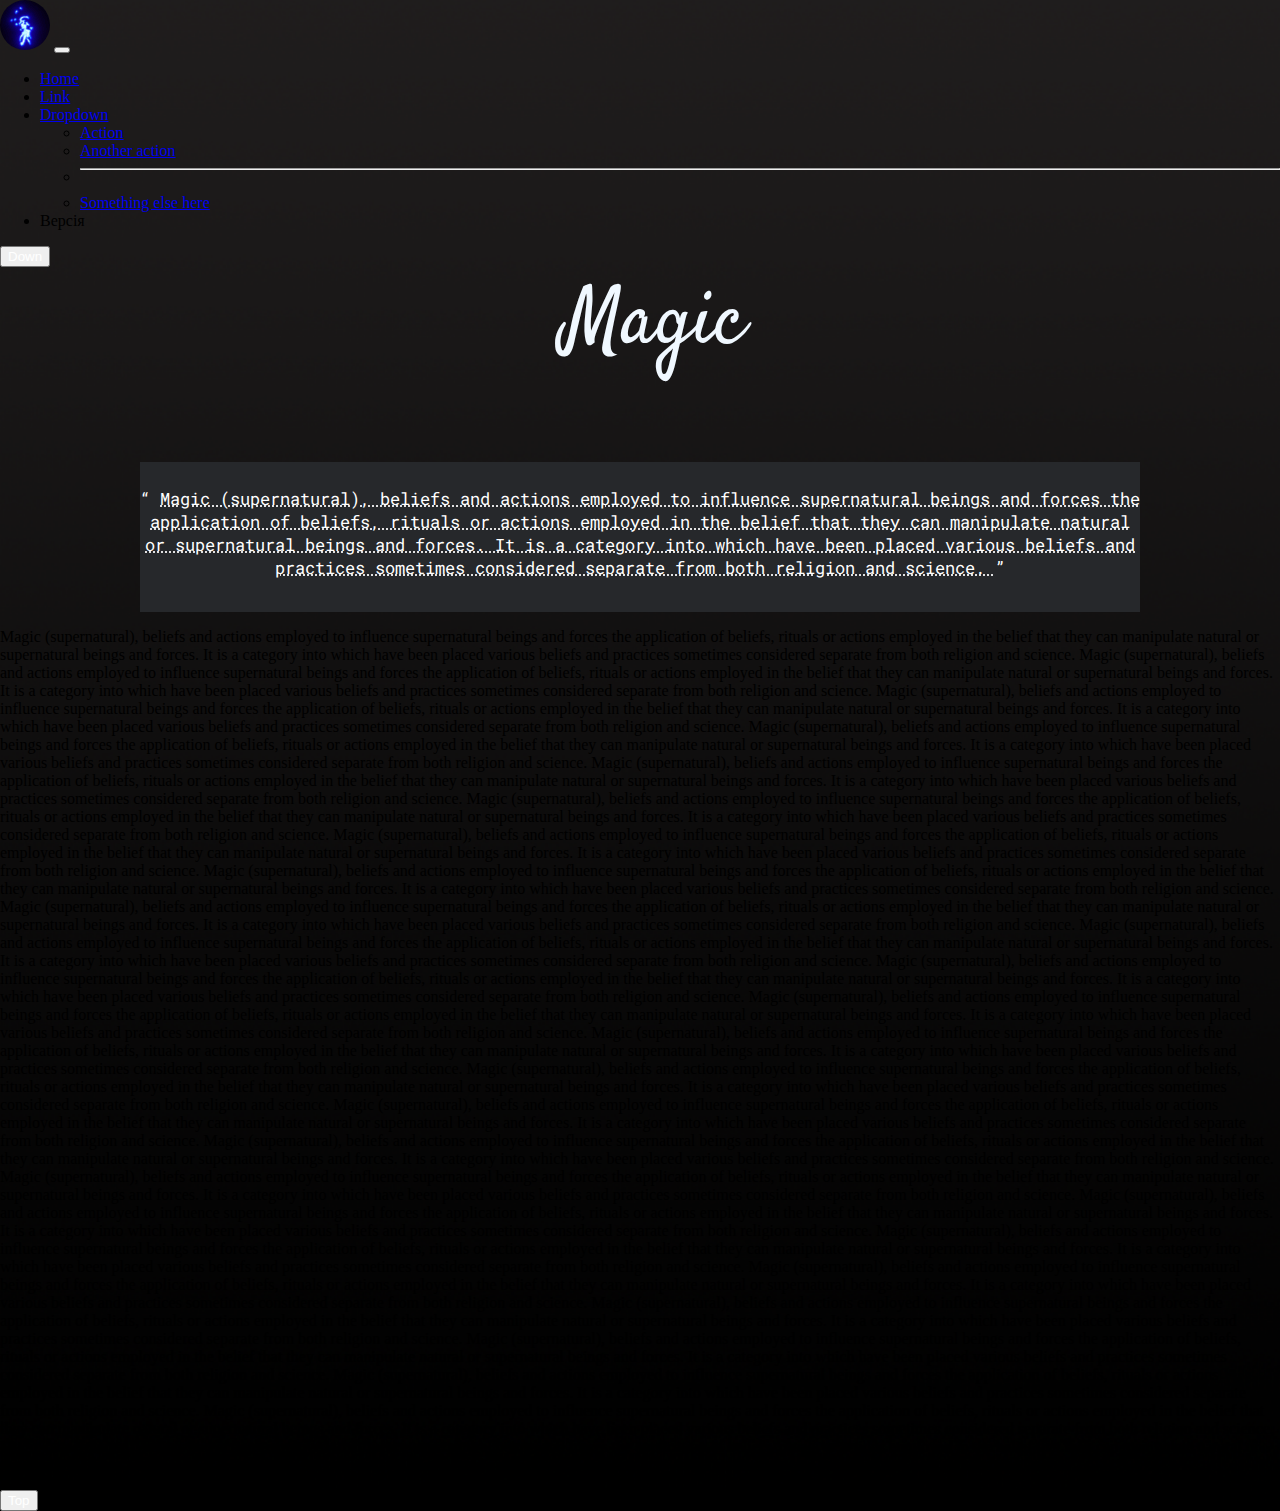
==== index.html @ cbd37f6a "фіва" ====
<!DOCTYPE html>
<html lang="en">

<head>
    <meta charset="UTF-8">
    <meta http-equiv="X-UA-Compatible" content="IE=edge">
    <meta name="viewport" content="width=device-width, initial-scale=1.0">
    <title>Magick</title>
    <link rel="stylesheet" href="style.css">
    <link rel="stylesheet" href="scrollbar.css">
    <link href="https://fonts.googleapis.com/css2?family=Roboto+Mono&display=swap" rel="stylesheet">
    <link href="https://fonts.googleapis.com/css2?family=Satisfy&display=swap" rel="stylesheet">
    <link rel="icon" href="img/icon.png">

    <link href="https://cdn.jsdelivr.net/npm/bootstrap@5.1.3/dist/css/bootstrap.min.css" rel="stylesheet"
        integrity="sha384-1BmE4kWBq78iYhFldvKuhfTAU6auU8tT94WrHftjDbrCEXSU1oBoqyl2QvZ6jIW3" crossorigin="anonymous">

    <script src="https://ajax.googleapis.com/ajax/libs/jquery/3.3.1/jquery.min.js"></script>
</head>

<body>



    <nav class="navbar navbar-expand-lg navbar-dark bg-dark">
        <div class="container-fluid">
            <img class="imgbar" src="/img/bar icon.gif" alt="">
            <button class="navbar-toggler" type="button" data-bs-toggle="collapse"
                data-bs-target="#navbarSupportedContent" aria-controls="navbarSupportedContent" aria-expanded="false"
                aria-label="Toggle navigation">
                <span class="navbar-toggler-icon"></span>
            </button>
            <div class="collapse navbar-collapse" id="navbarSupportedContent">
                <ul class="navbar-nav me-auto mb-2 mb-lg-0">
                    <li class="nav-item">
                        <a class="nav-link active" aria-current="page" href="#">Home</a>
                    </li>
                    <li class="nav-item">
                        <a class="nav-link" href="#">Link</a>
                    </li>
                    <li class="nav-item dropdown">
                        <a class="nav-link dropdown-toggle" href="#" id="navbarDropdown" role="button"
                            data-bs-toggle="dropdown" aria-expanded="false">
                            Dropdown
                        </a>
                        <ul class="dropdown-menu" aria-labelledby="navbarDropdown">
                            <li><a class="dropdown-item" href="#">Action</a></li>
                            <li><a class="dropdown-item" href="#">Another action</a></li>
                            <li>
                                <hr class="dropdown-divider">
                            </li>
                            <li><a class="dropdown-item" href="#">Something else here</a></li>
                        </ul>
                    </li>
                    <li class="nav-item">
                        <a class="nav-link disabled">Версія</a>
                    </li>
                </ul>
            </div>
        </div>
    </nav>

    <div class="main" id="section1">
        <button type="button" class="btn btn-secondary"> <a class="color" class="text-decoration-none"
                href="#section2">Down</a>
        </button>
    </div>

    <p class="p">
        Magic
    </p>

    <div class="container">
        <div class="sq">
            <p class="f1">

                <q class="q1">
                    <abbr class="text-decoration-none"
                        title="Магія (надприродне), вірування та дії, що використовуються для впливу на надприродні істоти та сили
                        застосування вірувань, ритуалів або дій, які використовуються у вірі в те, що вони можуть маніпулювати природними або надприродними істотами та силами.
                        Це категорія, до якої були поміщені різні вірування та практики, які іноді вважаються окремими як від релігії, так і від науки.">
                        Magic (supernatural), beliefs and actions employed to influence supernatural beings and
                        forces
                        the application of beliefs, rituals or actions employed in the belief that they can
                        manipulate
                        natural or supernatural beings and forces.
                        It is a category into which have been placed various beliefs and practices sometimes
                        considered
                        separate from both religion and science.
                    </abbr>
                </q>

            </p>
        </div>
    </div>

    <div>
        <p>
            Magic (supernatural), beliefs and actions employed to influence supernatural beings and
            forces
            the application of beliefs, rituals or actions employed in the belief that they can
            manipulate
            natural or supernatural beings and forces.
            It is a category into which have been placed various beliefs and practices sometimes
            considered
            separate from both religion and science. Magic (supernatural), beliefs and actions employed to influence
            supernatural beings and
            forces
            the application of beliefs, rituals or actions employed in the belief that they can
            manipulate
            natural or supernatural beings and forces.
            It is a category into which have been placed various beliefs and practices sometimes
            considered
            separate from both religion and science. Magic (supernatural), beliefs and actions employed to influence
            supernatural beings and
            forces
            the application of beliefs, rituals or actions employed in the belief that they can
            manipulate
            natural or supernatural beings and forces.
            It is a category into which have been placed various beliefs and practices sometimes
            considered
            separate from both religion and science. Magic (supernatural), beliefs and actions employed to influence
            supernatural beings and
            forces
            the application of beliefs, rituals or actions employed in the belief that they can
            manipulate
            natural or supernatural beings and forces.
            It is a category into which have been placed various beliefs and practices sometimes
            considered
            separate from both religion and science. Magic (supernatural), beliefs and actions employed to influence
            supernatural beings and
            forces
            the application of beliefs, rituals or actions employed in the belief that they can
            manipulate
            natural or supernatural beings and forces.
            It is a category into which have been placed various beliefs and practices sometimes
            considered
            separate from both religion and science. Magic (supernatural), beliefs and actions employed to influence
            supernatural beings and
            forces
            the application of beliefs, rituals or actions employed in the belief that they can
            manipulate
            natural or supernatural beings and forces.
            It is a category into which have been placed various beliefs and practices sometimes
            considered
            separate from both religion and science. Magic (supernatural), beliefs and actions employed to influence
            supernatural beings and
            forces
            the application of beliefs, rituals or actions employed in the belief that they can
            manipulate
            natural or supernatural beings and forces.
            It is a category into which have been placed various beliefs and practices sometimes
            considered
            separate from both religion and science. Magic (supernatural), beliefs and actions employed to influence
            supernatural beings and
            forces
            the application of beliefs, rituals or actions employed in the belief that they can
            manipulate
            natural or supernatural beings and forces.
            It is a category into which have been placed various beliefs and practices sometimes
            considered
            separate from both religion and science. Magic (supernatural), beliefs and actions employed to influence
            supernatural beings and
            forces
            the application of beliefs, rituals or actions employed in the belief that they can
            manipulate
            natural or supernatural beings and forces.
            It is a category into which have been placed various beliefs and practices sometimes
            considered
            separate from both religion and science. Magic (supernatural), beliefs and actions employed to influence
            supernatural beings and
            forces
            the application of beliefs, rituals or actions employed in the belief that they can
            manipulate
            natural or supernatural beings and forces.
            It is a category into which have been placed various beliefs and practices sometimes
            considered
            separate from both religion and science. Magic (supernatural), beliefs and actions employed to influence
            supernatural beings and
            forces
            the application of beliefs, rituals or actions employed in the belief that they can
            manipulate
            natural or supernatural beings and forces.
            It is a category into which have been placed various beliefs and practices sometimes
            considered
            separate from both religion and science. Magic (supernatural), beliefs and actions employed to influence
            supernatural beings and
            forces
            the application of beliefs, rituals or actions employed in the belief that they can
            manipulate
            natural or supernatural beings and forces.
            It is a category into which have been placed various beliefs and practices sometimes
            considered
            separate from both religion and science. Magic (supernatural), beliefs and actions employed to influence
            supernatural beings and
            forces
            the application of beliefs, rituals or actions employed in the belief that they can
            manipulate
            natural or supernatural beings and forces.
            It is a category into which have been placed various beliefs and practices sometimes
            considered
            separate from both religion and science. Magic (supernatural), beliefs and actions employed to influence
            supernatural beings and
            forces
            the application of beliefs, rituals or actions employed in the belief that they can
            manipulate
            natural or supernatural beings and forces.
            It is a category into which have been placed various beliefs and practices sometimes
            considered
            separate from both religion and science. Magic (supernatural), beliefs and actions employed to influence
            supernatural beings and
            forces
            the application of beliefs, rituals or actions employed in the belief that they can
            manipulate
            natural or supernatural beings and forces.
            It is a category into which have been placed various beliefs and practices sometimes
            considered
            separate from both religion and science. Magic (supernatural), beliefs and actions employed to influence
            supernatural beings and
            forces
            the application of beliefs, rituals or actions employed in the belief that they can
            manipulate
            natural or supernatural beings and forces.
            It is a category into which have been placed various beliefs and practices sometimes
            considered
            separate from both religion and science. Magic (supernatural), beliefs and actions employed to influence
            supernatural beings and
            forces
            the application of beliefs, rituals or actions employed in the belief that they can
            manipulate
            natural or supernatural beings and forces.
            It is a category into which have been placed various beliefs and practices sometimes
            considered
            separate from both religion and science. Magic (supernatural), beliefs and actions employed to influence
            supernatural beings and
            forces
            the application of beliefs, rituals or actions employed in the belief that they can
            manipulate
            natural or supernatural beings and forces.
            It is a category into which have been placed various beliefs and practices sometimes
            considered
            separate from both religion and science. Magic (supernatural), beliefs and actions employed to influence
            supernatural beings and
            forces
            the application of beliefs, rituals or actions employed in the belief that they can
            manipulate
            natural or supernatural beings and forces.
            It is a category into which have been placed various beliefs and practices sometimes
            considered
            separate from both religion and science. Magic (supernatural), beliefs and actions employed to influence
            supernatural beings and
            forces
            the application of beliefs, rituals or actions employed in the belief that they can
            manipulate
            natural or supernatural beings and forces.
            It is a category into which have been placed various beliefs and practices sometimes
            considered
            separate from both religion and science. Magic (supernatural), beliefs and actions employed to influence
            supernatural beings and
            forces
            the application of beliefs, rituals or actions employed in the belief that they can
            manipulate
            natural or supernatural beings and forces.
            It is a category into which have been placed various beliefs and practices sometimes
            considered
            separate from both religion and science. Magic (supernatural), beliefs and actions employed to influence
            supernatural beings and
            forces
            the application of beliefs, rituals or actions employed in the belief that they can
            manipulate
            natural or supernatural beings and forces.
            It is a category into which have been placed various beliefs and practices sometimes
            considered
            separate from both religion and science. Magic (supernatural), beliefs and actions employed to influence
            supernatural beings and
            forces
            the application of beliefs, rituals or actions employed in the belief that they can
            manipulate
            natural or supernatural beings and forces.
            It is a category into which have been placed various beliefs and practices sometimes
            considered
            separate from both religion and science. Magic (supernatural), beliefs and actions employed to influence
            supernatural beings and
            forces
            the application of beliefs, rituals or actions employed in the belief that they can
            manipulate
            natural or supernatural beings and forces.
            It is a category into which have been placed various beliefs and practices sometimes
            considered
            separate from both religion and science. Magic (supernatural), beliefs and actions employed to influence
            supernatural beings and
            forces
            the application of beliefs, rituals or actions employed in the belief that they can
            manipulate
            natural or supernatural beings and forces.
            It is a category into which have been placed various beliefs and practices sometimes
            considered
            separate from both religion and science.
        </p>
    </div>

    <div class="main" id="section2">
        <button type="button" class="btn btn-secondary"><a class="color" class="text-decoration-none"
                href="#section1">Top</a></button>
    </div>

    <script src="https://cdn.jsdelivr.net/npm/@popperjs/core@2.10.2/dist/umd/popper.min.js"
        integrity="sha384-7+zCNj/IqJ95wo16oMtfsKbZ9ccEh31eOz1HGyDuCQ6wgnyJNSYdrPa03rtR1zdB"
        crossorigin="anonymous"></script>
    <script src="https://cdn.jsdelivr.net/npm/bootstrap@5.1.3/dist/js/bootstrap.min.js"
        integrity="sha384-QJHtvGhmr9XOIpI6YVutG+2QOK9T+ZnN4kzFN1RtK3zEFEIsxhlmWl5/YESvpZ13"
        crossorigin="anonymous"></script>


</body>

</html>
---- style.css ----
body {
    background-image: url(/img/background2.png);

    background-size: cover;
    margin: 0;
    padding: 0;
}

.p2 {
    padding: 100px;
    margin: 0;
}

.p {
    font-family: "Satisfy", cursive;
    margin-top: 0;
    margin-left: 44%;
    font-size: 80px;
    color: aliceblue;
    animation-name: Resume;
    animation-duration: 6s;
    animation-iteration-count: infinite;
}
@keyframes Resume {
    0% {
        color: rgb(201, 182, 235);
    }
    15% {
        color: rgb(240, 241, 230);
    }
    17% {
        color: rgb(228, 228, 179);
    }
    25% {
        color: yellow;
    }
    27.5% {
        color: rgb(224, 224, 89);
    }
    30% {
        color: rgb(167, 219, 98);
    }
    40% {
        color: rgb(29, 153, 60);
    }
    50% {
        color: rgba(6, 109, 6, 0.726);
    }
    75% {
        color: blue;
    }
    87% {
        color: rgb(90, 47, 230);
    }
    92% {
        color: rgb(76, 6, 156);
    }
    97% {
        color: rgb(164, 138, 194);
    }
    100% {
        color: rgb(201, 182, 235);
    }
}

.f1 {
    position: relative;
    top: 25px;
    width: 1000px;
    font-family: "Roboto Mono", monospace;
    font-size: 17px;
}
.container {
    position: relative;
    text-align: center;
    color: white;
}

.sq {
    position: relative;
    margin-left: auto;
    margin-right: auto;
    width: 1000px;
    height: 150px;
    background-color: rgb(38, 40, 43);
}

.imgbar {
    border-radius: 80%;
}

.color {
    color: rgb(255, 255, 255);
    text-decoration: none;
}
---- scrollbar.css ----
::-webkit-scrollbar {
    width: 0.2cm;
}

::-webkit-scrollbar-track {
    background-color: rgb(37, 33, 33);
}

::-webkit-scrollbar-thumb {
    background-color: rgb(59, 59, 59);
    border-radius: 100vw;
}

::-webkit-scrollbar-thumb:hover {
    background-color: rgb(214, 214, 214);
}
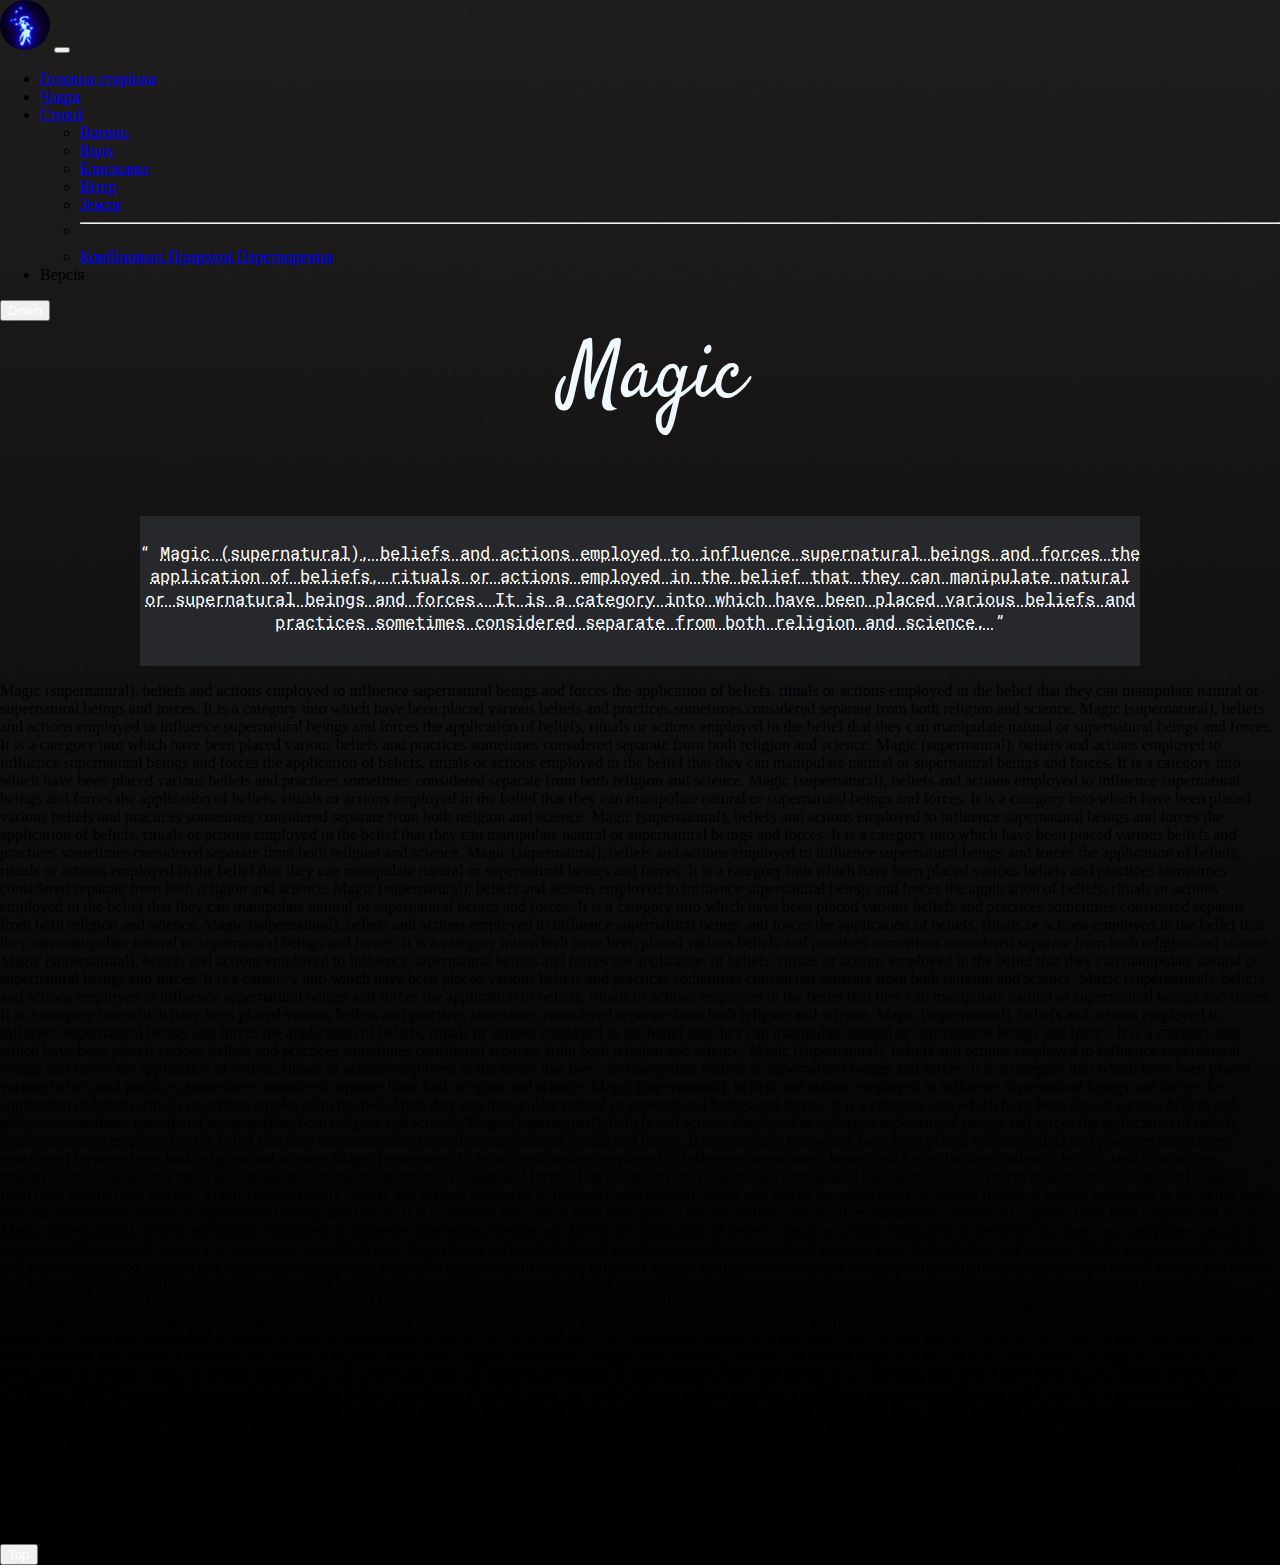
==== commit 3b1c5eac: "menu" ====
--- a/index.html
+++ b/index.html
@@ -33,23 +33,26 @@
             <div class="collapse navbar-collapse" id="navbarSupportedContent">
                 <ul class="navbar-nav me-auto mb-2 mb-lg-0">
                     <li class="nav-item">
-                        <a class="nav-link active" aria-current="page" href="#">Home</a>
+                        <a class="nav-link active" aria-current="page" href="index.html">Головна сторінка</a>
                     </li>
                     <li class="nav-item">
-                        <a class="nav-link" href="#">Link</a>
+                        <a class="nav-link" href="indexchakra.html">Чакра</a>
                     </li>
                     <li class="nav-item dropdown">
                         <a class="nav-link dropdown-toggle" href="#" id="navbarDropdown" role="button"
                             data-bs-toggle="dropdown" aria-expanded="false">
-                            Dropdown
+                            Стихії
                         </a>
                         <ul class="dropdown-menu" aria-labelledby="navbarDropdown">
-                            <li><a class="dropdown-item" href="#">Action</a></li>
-                            <li><a class="dropdown-item" href="#">Another action</a></li>
+                            <li><a class="dropdown-item" href="#">Вогонь</a></li>
+                            <li><a class="dropdown-item" href="#">Вода</a></li>
+                            <li><a class="dropdown-item" href="#">Блискавка</a></li>
+                            <li><a class="dropdown-item" href="#">Вітер</a></li>
+                            <li><a class="dropdown-item" href="#">Земля</a></li>
                             <li>
                                 <hr class="dropdown-divider">
                             </li>
-                            <li><a class="dropdown-item" href="#">Something else here</a></li>
+                            <li><a class="dropdown-item" href="#">Комбіновані Природні Перетворення</a></li>
                         </ul>
                     </li>
                     <li class="nav-item">
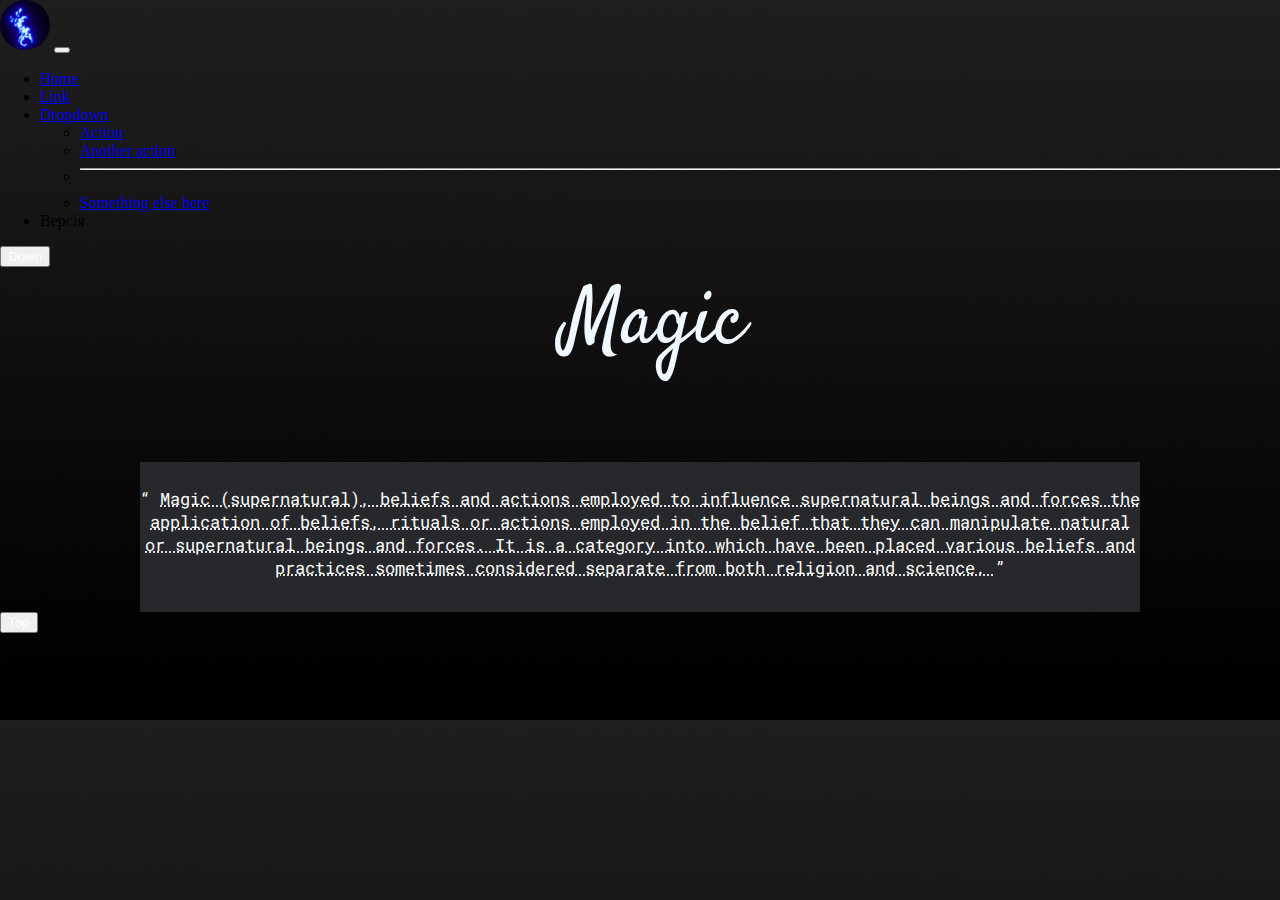
==== commit dc4cef33: "івлладфі" ====
--- a/index.html
+++ b/index.html
@@ -33,26 +33,23 @@
             <div class="collapse navbar-collapse" id="navbarSupportedContent">
                 <ul class="navbar-nav me-auto mb-2 mb-lg-0">
                     <li class="nav-item">
-                        <a class="nav-link active" aria-current="page" href="index.html">Головна сторінка</a>
+                        <a class="nav-link active" aria-current="page" href="#">Home</a>
                     </li>
                     <li class="nav-item">
-                        <a class="nav-link" href="indexchakra.html">Чакра</a>
+                        <a class="nav-link" href="#">Link</a>
                     </li>
                     <li class="nav-item dropdown">
                         <a class="nav-link dropdown-toggle" href="#" id="navbarDropdown" role="button"
                             data-bs-toggle="dropdown" aria-expanded="false">
-                            Стихії
+                            Dropdown
                         </a>
                         <ul class="dropdown-menu" aria-labelledby="navbarDropdown">
-                            <li><a class="dropdown-item" href="#">Вогонь</a></li>
-                            <li><a class="dropdown-item" href="#">Вода</a></li>
-                            <li><a class="dropdown-item" href="#">Блискавка</a></li>
-                            <li><a class="dropdown-item" href="#">Вітер</a></li>
-                            <li><a class="dropdown-item" href="#">Земля</a></li>
+                            <li><a class="dropdown-item" href="#">Action</a></li>
+                            <li><a class="dropdown-item" href="#">Another action</a></li>
                             <li>
                                 <hr class="dropdown-divider">
                             </li>
-                            <li><a class="dropdown-item" href="#">Комбіновані Природні Перетворення</a></li>
+                            <li><a class="dropdown-item" href="#">Something else here</a></li>
                         </ul>
                     </li>
                     <li class="nav-item">
@@ -97,211 +94,6 @@
         </div>
     </div>
 
-    <div>
-        <p>
-            Magic (supernatural), beliefs and actions employed to influence supernatural beings and
-            forces
-            the application of beliefs, rituals or actions employed in the belief that they can
-            manipulate
-            natural or supernatural beings and forces.
-            It is a category into which have been placed various beliefs and practices sometimes
-            considered
-            separate from both religion and science. Magic (supernatural), beliefs and actions employed to influence
-            supernatural beings and
-            forces
-            the application of beliefs, rituals or actions employed in the belief that they can
-            manipulate
-            natural or supernatural beings and forces.
-            It is a category into which have been placed various beliefs and practices sometimes
-            considered
-            separate from both religion and science. Magic (supernatural), beliefs and actions employed to influence
-            supernatural beings and
-            forces
-            the application of beliefs, rituals or actions employed in the belief that they can
-            manipulate
-            natural or supernatural beings and forces.
-            It is a category into which have been placed various beliefs and practices sometimes
-            considered
-            separate from both religion and science. Magic (supernatural), beliefs and actions employed to influence
-            supernatural beings and
-            forces
-            the application of beliefs, rituals or actions employed in the belief that they can
-            manipulate
-            natural or supernatural beings and forces.
-            It is a category into which have been placed various beliefs and practices sometimes
-            considered
-            separate from both religion and science. Magic (supernatural), beliefs and actions employed to influence
-            supernatural beings and
-            forces
-            the application of beliefs, rituals or actions employed in the belief that they can
-            manipulate
-            natural or supernatural beings and forces.
-            It is a category into which have been placed various beliefs and practices sometimes
-            considered
-            separate from both religion and science. Magic (supernatural), beliefs and actions employed to influence
-            supernatural beings and
-            forces
-            the application of beliefs, rituals or actions employed in the belief that they can
-            manipulate
-            natural or supernatural beings and forces.
-            It is a category into which have been placed various beliefs and practices sometimes
-            considered
-            separate from both religion and science. Magic (supernatural), beliefs and actions employed to influence
-            supernatural beings and
-            forces
-            the application of beliefs, rituals or actions employed in the belief that they can
-            manipulate
-            natural or supernatural beings and forces.
-            It is a category into which have been placed various beliefs and practices sometimes
-            considered
-            separate from both religion and science. Magic (supernatural), beliefs and actions employed to influence
-            supernatural beings and
-            forces
-            the application of beliefs, rituals or actions employed in the belief that they can
-            manipulate
-            natural or supernatural beings and forces.
-            It is a category into which have been placed various beliefs and practices sometimes
-            considered
-            separate from both religion and science. Magic (supernatural), beliefs and actions employed to influence
-            supernatural beings and
-            forces
-            the application of beliefs, rituals or actions employed in the belief that they can
-            manipulate
-            natural or supernatural beings and forces.
-            It is a category into which have been placed various beliefs and practices sometimes
-            considered
-            separate from both religion and science. Magic (supernatural), beliefs and actions employed to influence
-            supernatural beings and
-            forces
-            the application of beliefs, rituals or actions employed in the belief that they can
-            manipulate
-            natural or supernatural beings and forces.
-            It is a category into which have been placed various beliefs and practices sometimes
-            considered
-            separate from both religion and science. Magic (supernatural), beliefs and actions employed to influence
-            supernatural beings and
-            forces
-            the application of beliefs, rituals or actions employed in the belief that they can
-            manipulate
-            natural or supernatural beings and forces.
-            It is a category into which have been placed various beliefs and practices sometimes
-            considered
-            separate from both religion and science. Magic (supernatural), beliefs and actions employed to influence
-            supernatural beings and
-            forces
-            the application of beliefs, rituals or actions employed in the belief that they can
-            manipulate
-            natural or supernatural beings and forces.
-            It is a category into which have been placed various beliefs and practices sometimes
-            considered
-            separate from both religion and science. Magic (supernatural), beliefs and actions employed to influence
-            supernatural beings and
-            forces
-            the application of beliefs, rituals or actions employed in the belief that they can
-            manipulate
-            natural or supernatural beings and forces.
-            It is a category into which have been placed various beliefs and practices sometimes
-            considered
-            separate from both religion and science. Magic (supernatural), beliefs and actions employed to influence
-            supernatural beings and
-            forces
-            the application of beliefs, rituals or actions employed in the belief that they can
-            manipulate
-            natural or supernatural beings and forces.
-            It is a category into which have been placed various beliefs and practices sometimes
-            considered
-            separate from both religion and science. Magic (supernatural), beliefs and actions employed to influence
-            supernatural beings and
-            forces
-            the application of beliefs, rituals or actions employed in the belief that they can
-            manipulate
-            natural or supernatural beings and forces.
-            It is a category into which have been placed various beliefs and practices sometimes
-            considered
-            separate from both religion and science. Magic (supernatural), beliefs and actions employed to influence
-            supernatural beings and
-            forces
-            the application of beliefs, rituals or actions employed in the belief that they can
-            manipulate
-            natural or supernatural beings and forces.
-            It is a category into which have been placed various beliefs and practices sometimes
-            considered
-            separate from both religion and science. Magic (supernatural), beliefs and actions employed to influence
-            supernatural beings and
-            forces
-            the application of beliefs, rituals or actions employed in the belief that they can
-            manipulate
-            natural or supernatural beings and forces.
-            It is a category into which have been placed various beliefs and practices sometimes
-            considered
-            separate from both religion and science. Magic (supernatural), beliefs and actions employed to influence
-            supernatural beings and
-            forces
-            the application of beliefs, rituals or actions employed in the belief that they can
-            manipulate
-            natural or supernatural beings and forces.
-            It is a category into which have been placed various beliefs and practices sometimes
-            considered
-            separate from both religion and science. Magic (supernatural), beliefs and actions employed to influence
-            supernatural beings and
-            forces
-            the application of beliefs, rituals or actions employed in the belief that they can
-            manipulate
-            natural or supernatural beings and forces.
-            It is a category into which have been placed various beliefs and practices sometimes
-            considered
-            separate from both religion and science. Magic (supernatural), beliefs and actions employed to influence
-            supernatural beings and
-            forces
-            the application of beliefs, rituals or actions employed in the belief that they can
-            manipulate
-            natural or supernatural beings and forces.
-            It is a category into which have been placed various beliefs and practices sometimes
-            considered
-            separate from both religion and science. Magic (supernatural), beliefs and actions employed to influence
-            supernatural beings and
-            forces
-            the application of beliefs, rituals or actions employed in the belief that they can
-            manipulate
-            natural or supernatural beings and forces.
-            It is a category into which have been placed various beliefs and practices sometimes
-            considered
-            separate from both religion and science. Magic (supernatural), beliefs and actions employed to influence
-            supernatural beings and
-            forces
-            the application of beliefs, rituals or actions employed in the belief that they can
-            manipulate
-            natural or supernatural beings and forces.
-            It is a category into which have been placed various beliefs and practices sometimes
-            considered
-            separate from both religion and science. Magic (supernatural), beliefs and actions employed to influence
-            supernatural beings and
-            forces
-            the application of beliefs, rituals or actions employed in the belief that they can
-            manipulate
-            natural or supernatural beings and forces.
-            It is a category into which have been placed various beliefs and practices sometimes
-            considered
-            separate from both religion and science. Magic (supernatural), beliefs and actions employed to influence
-            supernatural beings and
-            forces
-            the application of beliefs, rituals or actions employed in the belief that they can
-            manipulate
-            natural or supernatural beings and forces.
-            It is a category into which have been placed various beliefs and practices sometimes
-            considered
-            separate from both religion and science. Magic (supernatural), beliefs and actions employed to influence
-            supernatural beings and
-            forces
-            the application of beliefs, rituals or actions employed in the belief that they can
-            manipulate
-            natural or supernatural beings and forces.
-            It is a category into which have been placed various beliefs and practices sometimes
-            considered
-            separate from both religion and science.
-        </p>
-    </div>
-
     <div class="main" id="section2">
         <button type="button" class="btn btn-secondary"><a class="color" class="text-decoration-none"
                 href="#section1">Top</a></button>
--- a/style.css
+++ b/style.css
@@ -93,3 +93,12 @@
     color: rgb(255, 255, 255);
     text-decoration: none;
 }
+
+.sqchkr {
+    position: relative;
+    margin-left: auto;
+    margin-right: auto;
+    width: 1001px;
+    height: 290px;
+    background-color: rgb(38, 40, 43);
+}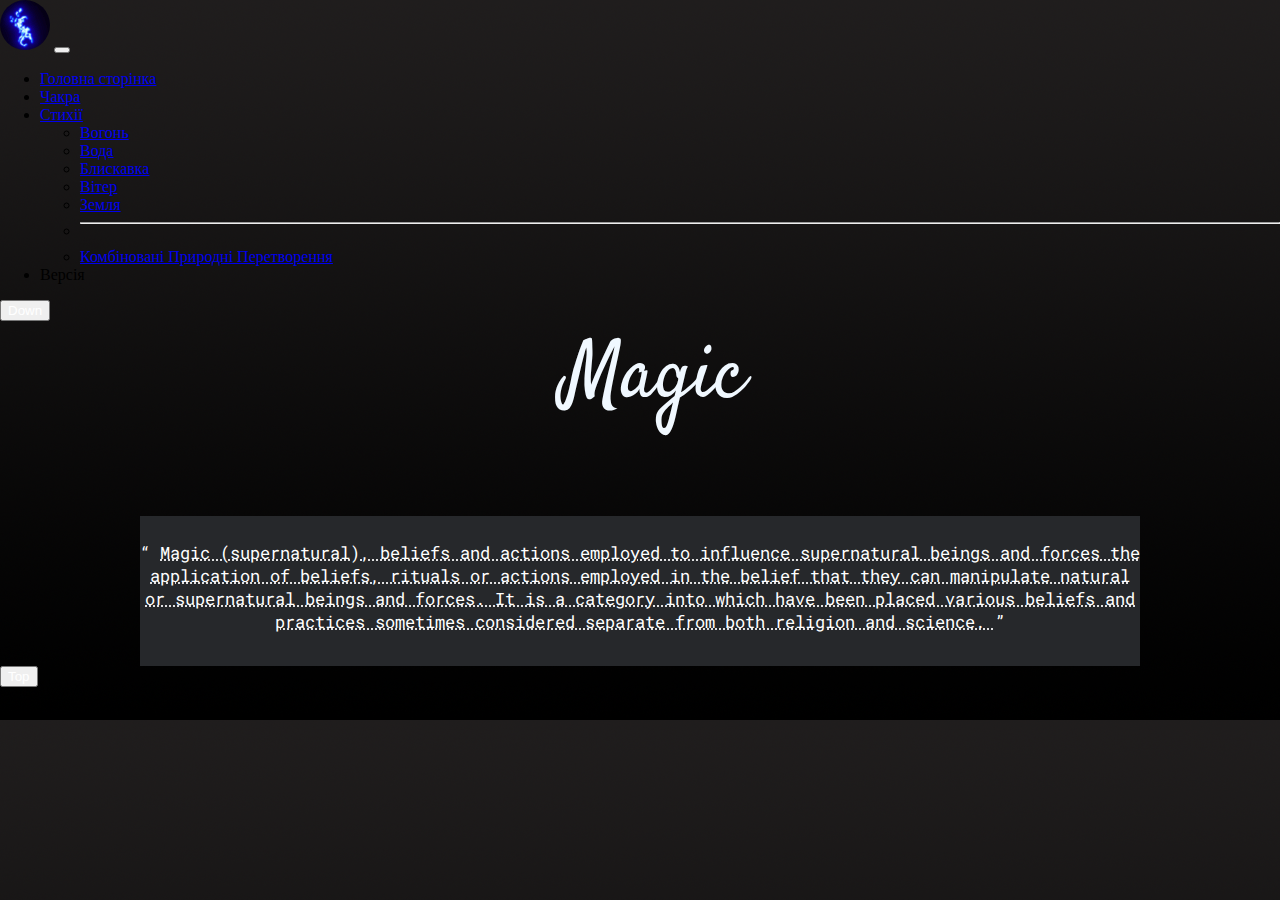
==== commit 356aa127: "Merge branch 'main' of https://github.com/VadimPavlich/school-project" ====
--- a/index.html
+++ b/index.html
@@ -33,23 +33,26 @@
             <div class="collapse navbar-collapse" id="navbarSupportedContent">
                 <ul class="navbar-nav me-auto mb-2 mb-lg-0">
                     <li class="nav-item">
-                        <a class="nav-link active" aria-current="page" href="#">Home</a>
+                        <a class="nav-link active" aria-current="page" href="index.html">Головна сторінка</a>
                     </li>
                     <li class="nav-item">
-                        <a class="nav-link" href="#">Link</a>
+                        <a class="nav-link" href="indexchakra.html">Чакра</a>
                     </li>
                     <li class="nav-item dropdown">
                         <a class="nav-link dropdown-toggle" href="#" id="navbarDropdown" role="button"
                             data-bs-toggle="dropdown" aria-expanded="false">
-                            Dropdown
+                            Стихії
                         </a>
                         <ul class="dropdown-menu" aria-labelledby="navbarDropdown">
-                            <li><a class="dropdown-item" href="#">Action</a></li>
-                            <li><a class="dropdown-item" href="#">Another action</a></li>
+                            <li><a class="dropdown-item" href="#">Вогонь</a></li>
+                            <li><a class="dropdown-item" href="#">Вода</a></li>
+                            <li><a class="dropdown-item" href="#">Блискавка</a></li>
+                            <li><a class="dropdown-item" href="#">Вітер</a></li>
+                            <li><a class="dropdown-item" href="#">Земля</a></li>
                             <li>
                                 <hr class="dropdown-divider">
                             </li>
-                            <li><a class="dropdown-item" href="#">Something else here</a></li>
+                            <li><a class="dropdown-item" href="#">Комбіновані Природні Перетворення</a></li>
                         </ul>
                     </li>
                     <li class="nav-item">
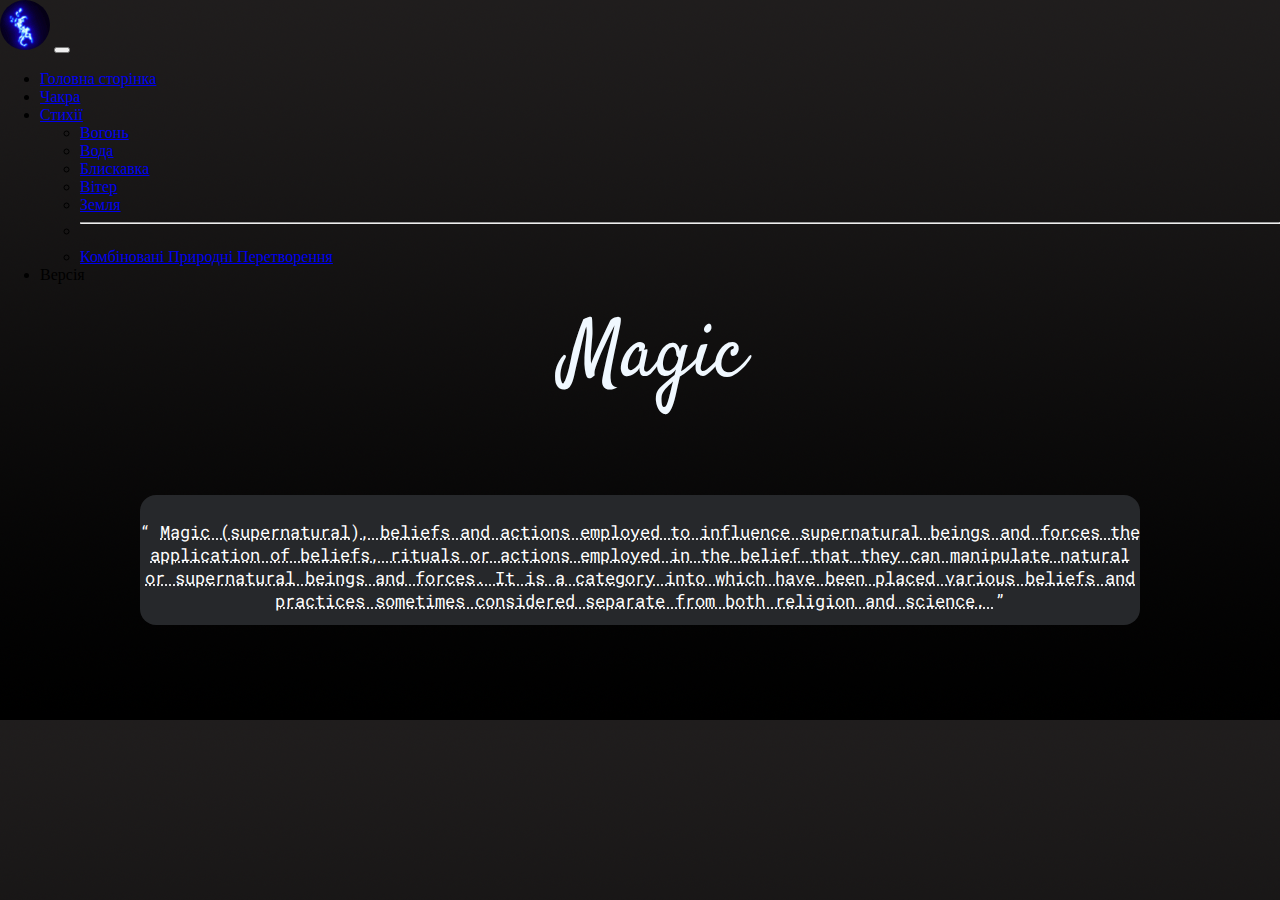
==== commit e7252687: "something without botton" ====
--- a/index.html
+++ b/index.html
@@ -44,15 +44,15 @@
                             Стихії
                         </a>
                         <ul class="dropdown-menu" aria-labelledby="navbarDropdown">
-                            <li><a class="dropdown-item" href="#">Вогонь</a></li>
-                            <li><a class="dropdown-item" href="#">Вода</a></li>
-                            <li><a class="dropdown-item" href="#">Блискавка</a></li>
-                            <li><a class="dropdown-item" href="#">Вітер</a></li>
-                            <li><a class="dropdown-item" href="#">Земля</a></li>
+                            <li><a class="dropdown-item" href="fire.html">Вогонь</a></li>
+                            <li><a class="dropdown-item" href="water.html">Вода</a></li>
+                            <li><a class="dropdown-item" href="light.html">Блискавка</a></li>
+                            <li><a class="dropdown-item" href="wind.html">Вітер</a></li>
+                            <li><a class="dropdown-item" href="earth.html">Земля</a></li>
                             <li>
                                 <hr class="dropdown-divider">
                             </li>
-                            <li><a class="dropdown-item" href="#">Комбіновані Природні Перетворення</a></li>
+                            <li><a class="dropdown-item" href="combine.html">Комбіновані Природні Перетворення</a></li>
                         </ul>
                     </li>
                     <li class="nav-item">
@@ -63,11 +63,7 @@
         </div>
     </nav>
 
-    <div class="main" id="section1">
-        <button type="button" class="btn btn-secondary"> <a class="color" class="text-decoration-none"
-                href="#section2">Down</a>
-        </button>
-    </div>
+
 
     <p class="p">
         Magic
@@ -97,10 +93,7 @@
         </div>
     </div>
 
-    <div class="main" id="section2">
-        <button type="button" class="btn btn-secondary"><a class="color" class="text-decoration-none"
-                href="#section1">Top</a></button>
-    </div>
+
 
     <script src="https://cdn.jsdelivr.net/npm/@popperjs/core@2.10.2/dist/umd/popper.min.js"
         integrity="sha384-7+zCNj/IqJ95wo16oMtfsKbZ9ccEh31eOz1HGyDuCQ6wgnyJNSYdrPa03rtR1zdB"
--- a/style.css
+++ b/style.css
@@ -6,11 +6,6 @@
     padding: 0;
 }
 
-.p2 {
-    padding: 100px;
-    margin: 0;
-}
-
 .p {
     font-family: "Satisfy", cursive;
     margin-top: 0;
@@ -81,8 +76,9 @@
     margin-left: auto;
     margin-right: auto;
     width: 1000px;
-    height: 150px;
-    background-color: rgb(38, 40, 43);
+    height: 130px;
+    background-color: rgb(38, 40, 43);
+    border-radius: 1em;
 }
 
 .imgbar {
@@ -94,6 +90,7 @@
     text-decoration: none;
 }
 
+/* Серый квадрат для чакры */
 .sqchkr {
     position: relative;
     margin-left: auto;
@@ -101,4 +98,497 @@
     width: 1001px;
     height: 290px;
     background-color: rgb(38, 40, 43);
-}+    border-radius: 1em;
+}
+/* Анимация для текста огонь */
+.p1 {
+    font-family: "Satisfy", cursive;
+    margin-top: 0;
+    margin-left: 44%;
+    font-size: 80px;
+    color: aliceblue;
+    animation-name: Resume_fire;
+    animation-duration: 6s;
+    animation-iteration-count: infinite;
+}
+@keyframes Resume_fire {
+    0% {
+        color: rgb(255, 0, 0);
+    }
+    15% {
+        color: rgb(255, 51, 0);
+    }
+    17% {
+        color: rgb(255, 72, 0);
+    }
+    25% {
+        color: yellow;
+    }
+    27.5% {
+        color: rgb(255, 208, 0);
+    }
+    30% {
+        color: rgb(255, 94, 0);
+    }
+    40% {
+        color: rgb(255, 102, 0);
+    }
+    50% {
+        color: rgba(255, 60, 0, 0.726);
+    }
+    75% {
+        color: rgb(255, 145, 0);
+    }
+    87% {
+        color: rgb(255, 251, 0);
+    }
+    92% {
+        color: rgb(201, 7, 7);
+    }
+    97% {
+        color: rgb(255, 72, 0);
+    }
+    100% {
+        color: rgb(255, 0, 0);
+    }
+}
+/* Анимация для воды */
+
+.p2 {
+    font-family: "Satisfy", cursive;
+    margin-top: 0;
+    margin-left: 44%;
+    font-size: 80px;
+    color: aliceblue;
+    animation-name: Resume_water;
+    animation-duration: 6s;
+    animation-iteration-count: infinite;
+}
+@keyframes Resume_water {
+    0% {
+        color: rgb(17, 0, 255);
+    }
+    15% {
+        color: rgb(0, 17, 255);
+    }
+    17% {
+        color: rgb(0, 110, 255);
+    }
+    25% {
+        color: rgb(0, 247, 255);
+    }
+    27.5% {
+        color: rgb(0, 255, 242);
+    }
+    30% {
+        color: rgb(255, 255, 255);
+    }
+    40% {
+        color: rgb(255, 255, 255);
+    }
+    50% {
+        color: rgba(0, 255, 255, 0.726);
+    }
+    75% {
+        color: rgb(0, 174, 255);
+    }
+    87% {
+        color: rgb(0, 102, 255);
+    }
+    92% {
+        color: rgb(159, 182, 247);
+    }
+    97% {
+        color: rgb(98, 151, 230);
+    }
+    100% {
+        color: rgb(17, 0, 255);
+    }
+}
+/* Анимация для Молнии */
+.p3 {
+    font-family: "Satisfy", cursive;
+    margin-top: 0;
+    margin-left: 44%;
+    font-size: 80px;
+    color: aliceblue;
+    animation-name: Resume_light;
+    animation-duration: 6s;
+    animation-iteration-count: infinite;
+}
+@keyframes Resume_light {
+    0% {
+        color: rgb(251, 255, 0);
+    }
+    15% {
+        color: rgb(247, 250, 201);
+    }
+    17% {
+        color: rgb(230, 247, 77);
+    }
+    25% {
+        color: rgb(246, 252, 164);
+    }
+    27.5% {
+        color: rgb(252, 255, 204);
+    }
+    30% {
+        color: rgb(255, 255, 255);
+    }
+    40% {
+        color: rgb(255, 255, 255);
+    }
+    50% {
+        color: rgba(107, 114, 47, 0.726);
+    }
+    75% {
+        color: rgb(238, 255, 0);
+    }
+    87% {
+        color: rgb(244, 255, 194);
+    }
+    92% {
+        color: rgb(244, 255, 204);
+    }
+    97% {
+        color: rgb(237, 255, 74);
+    }
+    100% {
+        color: rgb(251, 255, 0);
+    }
+}
+
+.p4 {
+    font-family: "Satisfy", cursive;
+    margin-top: 0;
+    margin-left: 44%;
+    font-size: 80px;
+    color: aliceblue;
+    animation-name: Resume_wind;
+    animation-duration: 6s;
+    animation-iteration-count: infinite;
+}
+@keyframes Resume_wind {
+    0% {
+        color: rgb(255, 255, 255);
+    }
+    15% {
+        color: rgb(151, 151, 151);
+    }
+    17% {
+        color: rgb(87, 87, 87);
+    }
+    25% {
+        color: rgb(68, 68, 68);
+    }
+    27.5% {
+        color: rgb(197, 197, 197);
+    }
+    30% {
+        color: rgb(151, 151, 151);
+    }
+    40% {
+        color: rgb(255, 240, 240);
+    }
+    50% {
+        color: rgba(211, 255, 253, 0.726);
+    }
+    75% {
+        color: rgb(194, 255, 240);
+    }
+    87% {
+        color: rgb(150, 184, 178);
+    }
+    92% {
+        color: rgb(255, 255, 255);
+    }
+    97% {
+        color: rgb(255, 255, 255);
+    }
+    100% {
+        color: rgb(255, 255, 255);
+    }
+}
+
+.p5 {
+    font-family: "Satisfy", cursive;
+    margin-top: 0;
+    margin-left: 44%;
+    font-size: 80px;
+    color: aliceblue;
+    animation-name: Resume_earth;
+    animation-duration: 6s;
+    animation-iteration-count: infinite;
+}
+@keyframes Resume_earth {
+    0% {
+        color: rgb(255, 115, 0);
+    }
+    15% {
+        color: rgb(255, 170, 59);
+    }
+    17% {
+        color: rgb(255, 203, 106);
+    }
+    25% {
+        color: rgb(53, 53, 53);
+    }
+    27.5% {
+        color: rgb(3, 3, 3);
+    }
+    30% {
+        color: rgb(250, 94, 3);
+    }
+    40% {
+        color: rgb(255, 153, 0);
+    }
+    50% {
+        color: rgba(0, 0, 0, 0.726);
+    }
+    75% {
+        color: rgb(255, 115, 0);
+    }
+    87% {
+        color: rgb(255, 173, 20);
+    }
+    92% {
+        color: rgb(255, 94, 0);
+    }
+    97% {
+        color: rgb(255, 193, 23);
+    }
+    100% {
+        color: rgb(255, 115, 0);
+    }
+}
+
+/* квадрат для комбинацый */
+
+.sqcomb {
+    position: relative;
+    margin-left: auto;
+    margin-right: auto;
+    width: 1001px;
+    height: 180px;
+    background-color: rgb(38, 40, 43);
+    border-radius: 1em;
+}
+
+.pcomb {
+    font-family: "Satisfy", cursive;
+    margin-top: 0;
+    margin-left: 36%;
+    font-size: 80px;
+    color: aliceblue;
+    animation-name: Resume;
+    animation-duration: 6s;
+    animation-iteration-count: infinite;
+}
+
+/* картинка комб */
+
+.combpict {
+    position: absolute;
+    width: 300px;
+    height: 400px;
+    bottom: 1px;
+    left: 100px;
+}
+
+.woodst {
+    width: 500px;
+    height: 600px;
+}
+
+.sqwood {
+    position: relative;
+    margin-left: 36%;
+    margin-top: -16%;
+    width: 1000px;
+    height: 150px;
+    background-color: rgb(38, 40, 43);
+    border-radius: 1em;
+}
+
+.picwood {
+    width: 500px;
+    height: 300px;
+    border-radius: 1em;
+    position: relative;
+    margin-left: 7%;
+    margin-top: 5%;
+}
+
+/* огонь */
+
+.firebody {
+    background-image: url(/back/fire.png);
+    background-size: cover;
+    -moz-background-size: cover;
+    -moz-background-size: cover;
+}
+
+.sqfire {
+    position: relative;
+    margin-top: 7%;
+    margin-left: auto;
+    margin-right: auto;
+    width: 1000px;
+    height: 150px;
+    background-color: rgb(38, 40, 43);
+    border-radius: 1em;
+}
+
+.sqfirew {
+    position: relative;
+    margin-left: 32%;
+    margin-top: 8%;
+    margin-right: auto;
+    width: 1000px;
+    height: 70px;
+    background-color: rgb(38, 40, 43);
+    border-radius: 1em;
+}
+
+.fw {
+    position: relative;
+    border-radius: 1em;
+    margin-top: -8%;
+    margin-left: 12%;
+}
+
+.sqfireb {
+    position: relative;
+    margin-left: -10%;
+    margin-top: 10%;
+    margin-right: auto;
+    width: 1000px;
+    height: 90px;
+    background-color: rgb(38, 40, 43);
+    border-radius: 1em;
+}
+
+.fb {
+    position: relative;
+    border-radius: 1em;
+    margin-top: -10%;
+    margin-left: 72%;
+}
+
+/* water */
+
+.bodywater {
+    background-image: url(/back/water.png);
+    background-size: cover;
+    -moz-background-size: cover;
+    -moz-background-size: cover;
+}
+
+.sqwater {
+    position: relative;
+    margin-top: 7%;
+    margin-left: auto;
+    margin-right: auto;
+    width: 1000px;
+    height: 120px;
+    background-color: rgb(38, 40, 43);
+    border-radius: 1em;
+}
+
+.sqwaterk {
+    position: relative;
+    margin-left: 32%;
+    margin-top: 8%;
+    margin-right: auto;
+    width: 1000px;
+    height: 85px;
+    background-color: rgb(38, 40, 43);
+    border-radius: 1em;
+}
+
+/*LIGHT*/
+
+.sqlightk {
+    position: relative;
+    margin-left: 32%;
+    margin-top: 8%;
+    margin-right: auto;
+    width: 1000px;
+    height: 120px;
+    background-color: rgb(38, 40, 43);
+    border-radius: 1em;
+}
+
+.sqblisk {
+    position: relative;
+    margin-left: auto;
+    margin-right: auto;
+    width: 1000px;
+    height: 135px;
+    background-color: rgb(38, 40, 43);
+    border-radius: 1em;
+}
+
+.lightbody {
+    background-image: url(/back/light.png);
+    background-size: cover;
+    -moz-background-size: cover;
+    -moz-background-size: cover;
+}
+
+/*wind*/
+.windbody {
+    background-image: url(/back/wind.png);
+    background-size: cover;
+    -moz-background-size: cover;
+    -moz-background-size: cover;
+}
+
+.rs {
+    position: relative;
+    border-radius: 1em;
+    margin-top: -8%;
+    margin-left: 7%;
+    width: 398px;
+    height: 200px;
+}
+
+.sqwind {
+    position: relative;
+    margin-left: auto;
+    margin-right: auto;
+    width: 1000px;
+    height: 150px;
+    background-color: rgb(38, 40, 43);
+    border-radius: 1em;
+}
+
+/* earth */
+
+.sqr {
+    position: relative;
+    margin-left: auto;
+    margin-right: auto;
+    width: 1000px;
+    height: 120px;
+    background-color: rgb(38, 40, 43);
+    border-radius: 1em;
+}
+
+.sqk {
+    position: relative;
+    margin-left: 32%;
+    margin-top: 8%;
+    margin-right: auto;
+    width: 1000px;
+    height: 85px;
+    background-color: rgb(38, 40, 43);
+    border-radius: 1em;
+}
+
+.earthbody {
+    background-image: url(/back/earth.png);
+    background-size: cover;
+    -moz-background-size: cover;
+    -moz-background-size: cover;
+}
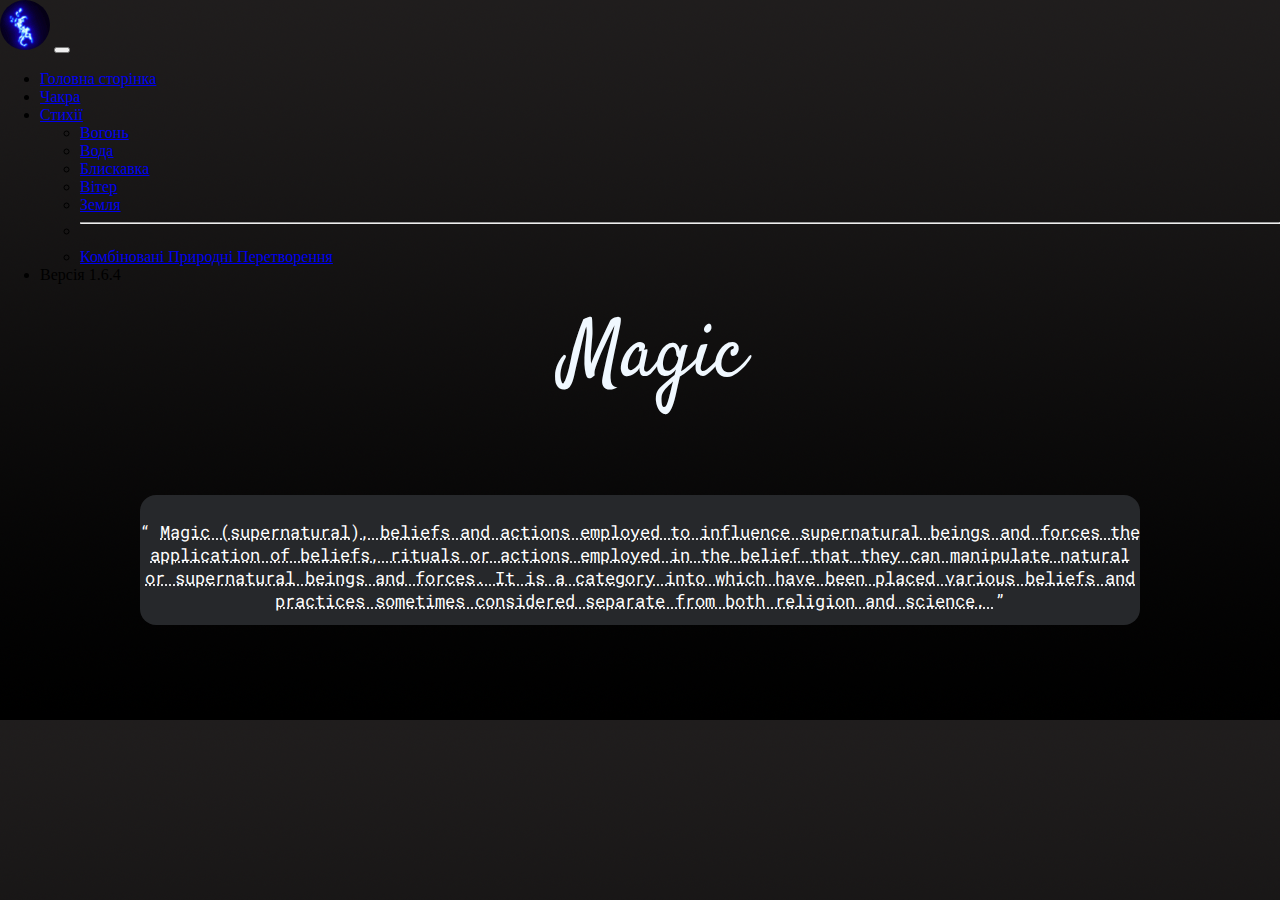
==== commit 9cbfed50: "ver" ====
--- a/index.html
+++ b/index.html
@@ -56,7 +56,7 @@
                         </ul>
                     </li>
                     <li class="nav-item">
-                        <a class="nav-link disabled">Версія</a>
+                        <a class="nav-link disabled">Версія 1.6.4</a>
                     </li>
                 </ul>
             </div>
--- a/style.css
+++ b/style.css
@@ -455,6 +455,8 @@
     border-radius: 1em;
     margin-top: -8%;
     margin-left: 12%;
+    height: 225px;
+    width: 400px;
 }
 
 .sqfireb {
@@ -473,6 +475,8 @@
     border-radius: 1em;
     margin-top: -10%;
     margin-left: 72%;
+    height: 225px;
+    width: 400px;
 }
 
 /* water */
@@ -549,8 +553,8 @@
     border-radius: 1em;
     margin-top: -8%;
     margin-left: 7%;
-    width: 398px;
-    height: 200px;
+    height: 225px;
+    width: 400px;
 }
 
 .sqwind {
@@ -592,3 +596,60 @@
     -moz-background-size: cover;
     -moz-background-size: cover;
 }
+
+/*haku*/
+
+.sqhaku {
+    position: relative;
+    margin-left: -10%;
+    margin-top: 10%;
+    margin-right: auto;
+    width: 1000px;
+    height: 170px;
+    background-color: rgb(38, 40, 43);
+    border-radius: 1em;
+}
+
+/*lava*/
+
+.sqlava {
+    position: relative;
+    margin-left: 32%;
+    margin-top: 8%;
+    margin-right: auto;
+    width: 1000px;
+    height: 140px;
+    background-color: rgb(38, 40, 43);
+    border-radius: 1em;
+}
+
+.fl {
+    position: relative;
+    border-radius: 1em;
+    margin-top: -10%;
+    margin-left: 10%;
+    height: 225px;
+    width: 400px;
+}
+
+/*button*/
+.color {
+    color: rgb(255, 255, 255);
+    text-decoration: none;
+}
+
+.main {
+    position: relative;
+    margin-top: 2%;
+    margin-left: 2%;
+}
+
+.main2 {
+    position: relative;
+    margin-top: 4%;
+    margin-left: 2%;
+}
+
+.blackop {
+    -webkit-text-fill-color: transparent;
+}
